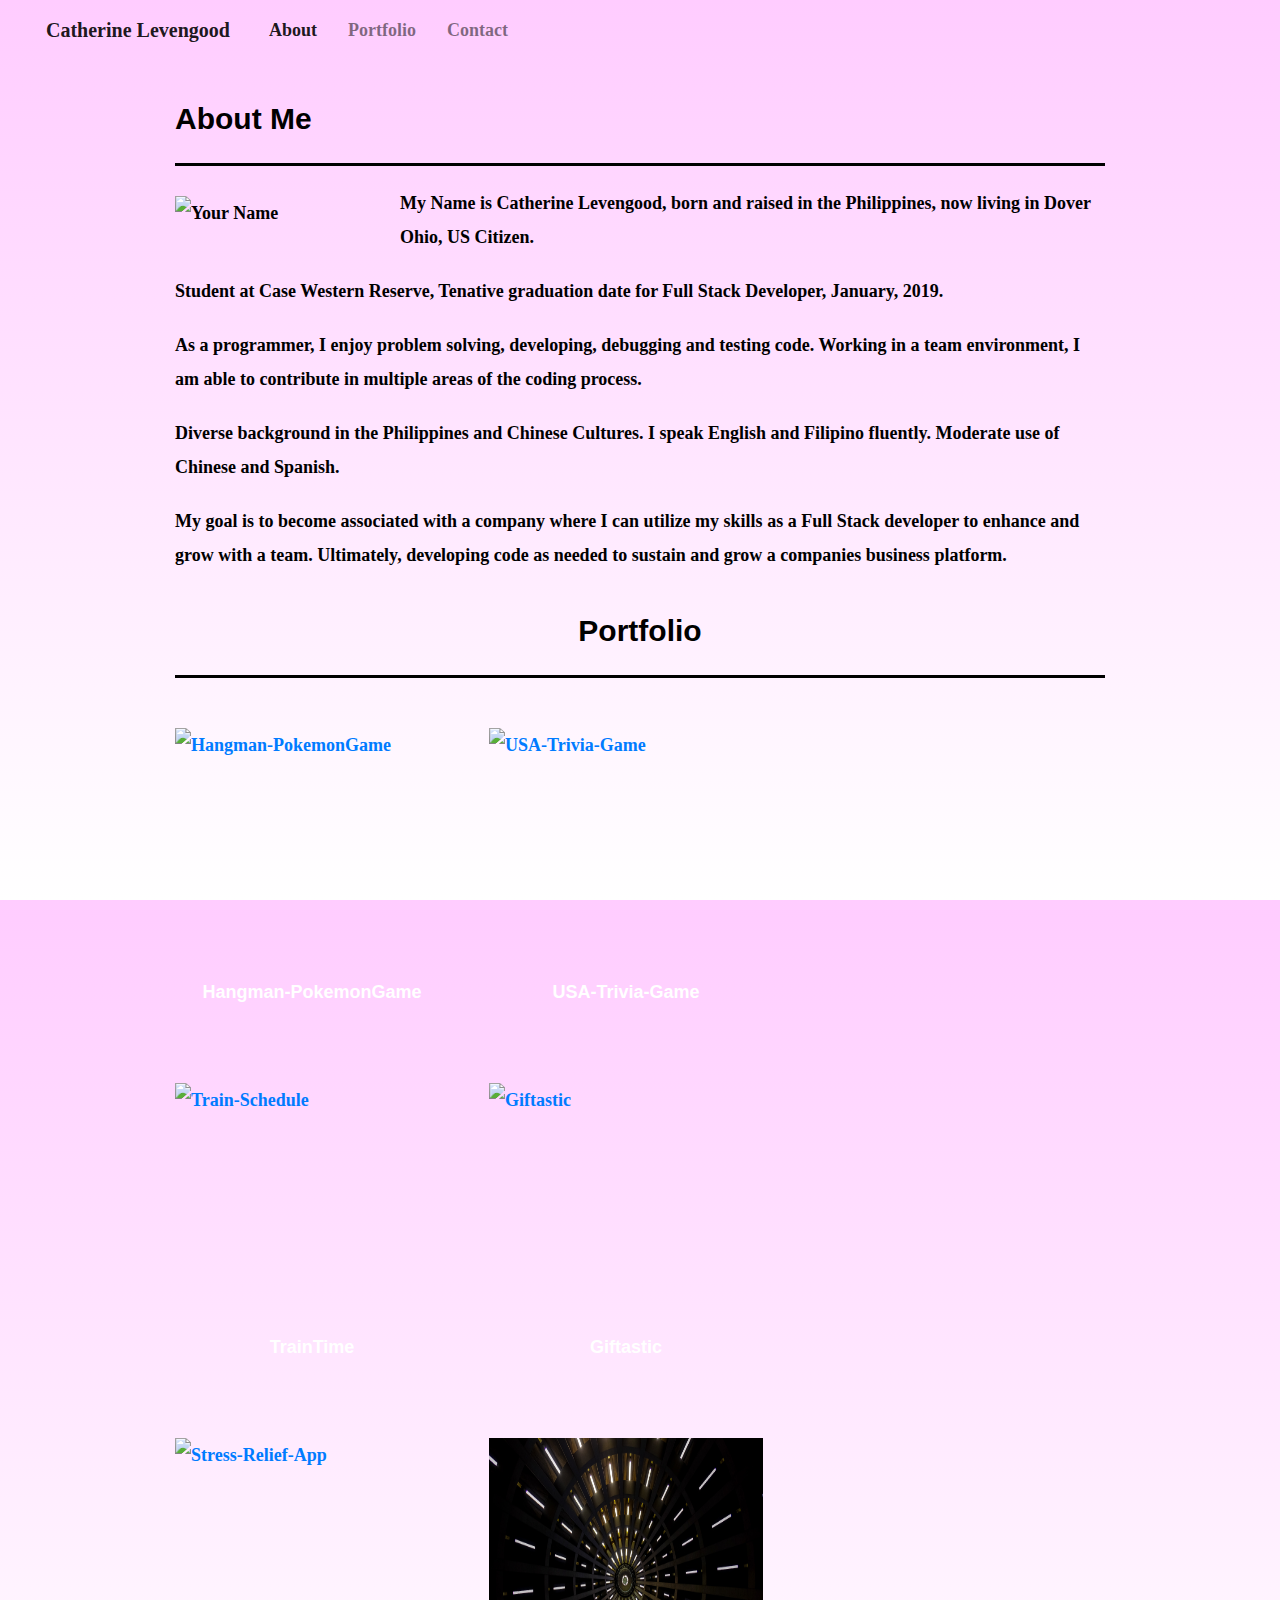
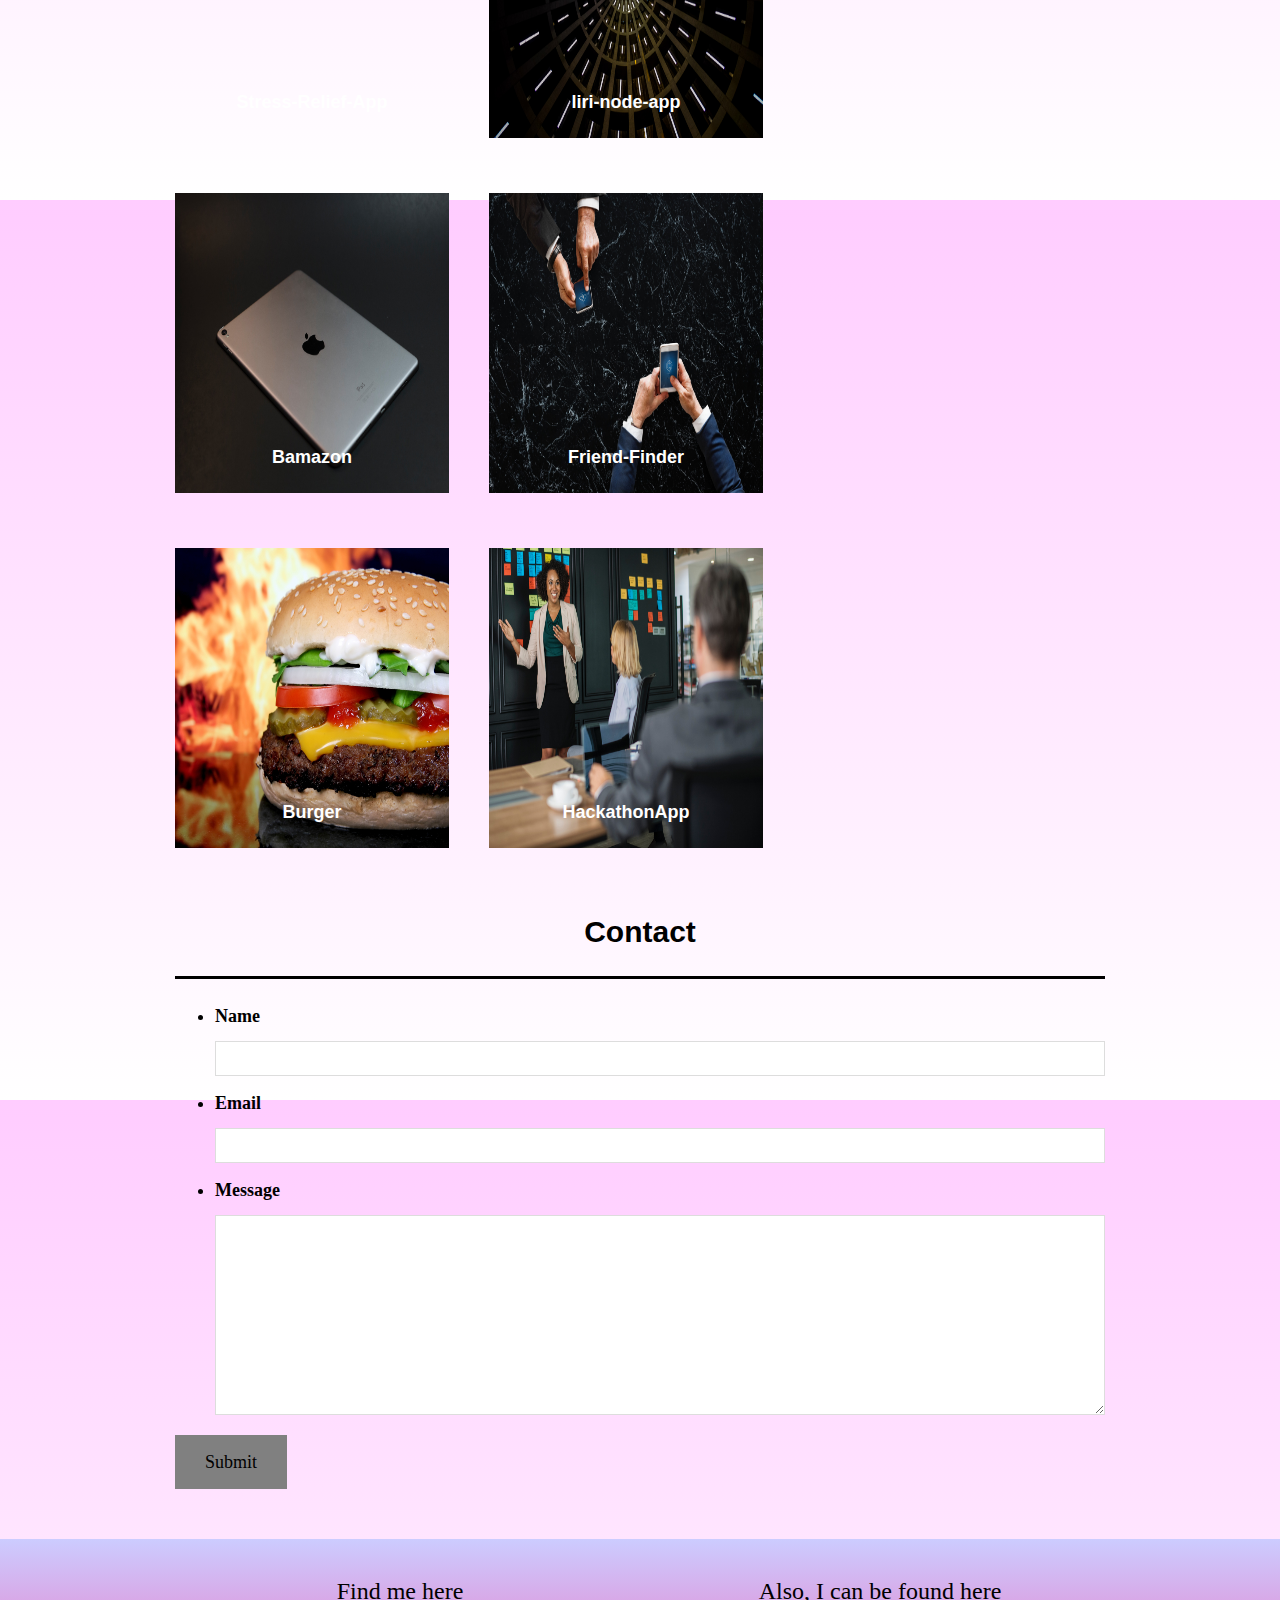
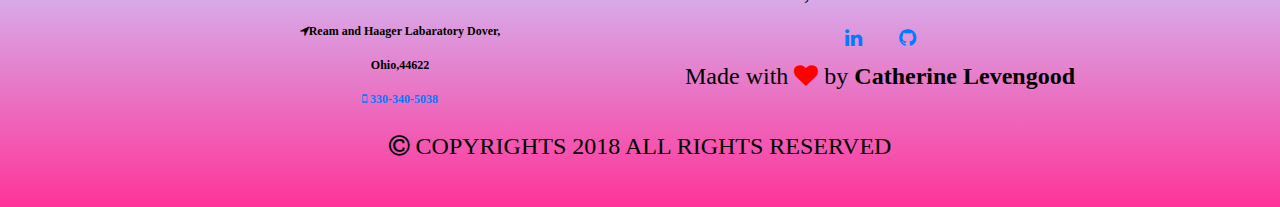
==== index.html @ 23dd5c9e "Updated portfolio" ====
<!doctype html>
<html lang="en-us">

<head>
  <meta charset="UTF-8">
  <meta name="viewport" content="width=device-width, initial-scale=1.0">
  <title>Portfolio | Catherine Levengood</title>
  <link rel="stylesheet" href="https://maxcdn.bootstrapcdn.com/bootstrap/4.0.0/css/bootstrap.min.css" rel="stylesheet">
  <link rel="stylesheet" href="https://cdnjs.cloudflare.com/ajax/libs/font-awesome/4.7.0/css/font-awesome.min.css" rel="stylesheet">
  <link rel="stylesheet" type="text/css" href="assets/css/style.css">
  <script src="https://code.jquery.com/jquery-3.3.1.slim.min.js" integrity="sha384-q8i/X+965DzO0rT7abK41JStQIAqVgRVzpbzo5smXKp4YfRvH+8abtTE1Pi6jizo"
    crossorigin="anonymous"></script>
  <script src="https://cdnjs.cloudflare.com/ajax/libs/popper.js/1.14.3/umd/popper.min.js" integrity="sha384-ZMP7rVo3mIykV+2+9J3UJ46jBk0WLaUAdn689aCwoqbBJiSnjAK/l8WvCWPIPm49"
    crossorigin="anonymous"></script>
  <script src="https://stackpath.bootstrapcdn.com/bootstrap/4.1.3/js/bootstrap.min.js" integrity="sha384-ChfqqxuZUCnJSK3+MXmPNIyE6ZbWh2IMqE241rYiqJxyMiZ6OW/JmZQ5stwEULTy"
    crossorigin="anonymous"></script>


</head>

<body>
<div class="masthead">
    <nav class="navbar navbar-expand-lg navbar-light">
      <a class="navbar-brand color" href="#">Catherine Levengood</a>
      <button class="navbar-toggler" type="button" data-toggle="collapse" data-target="#navbarNav" aria-controls="navbarNav"
        aria-expanded="false" aria-label="Toggle navigation">
        <span class="navbar-toggler-icon"></span>
      </button>
      <div class="collapse navbar-collapse" id="navbarNav">
        <ul class="navbar-nav">
          <li class="nav-item active">
            <a class="nav-link color" href="#about">About <span class="sr-only">(current)</span></a>
          </li>
          <li class="nav-item">
            <a class="nav-link color" href="#portfolio">Portfolio</a>
          </li>
          <li class="nav-item">
            <a class="nav-link color" href="#contact">Contact</a>
          </li>
           <li class="nav-item">
              <!--<a class="nav-link disabled" href="#">Disabled</a>-->
            </li>
        </ul>
      </div>
    </nav>
    <br>
    <!--AboutMe-->
    <div id="about" class="container">
      <section class="main-section">
        
        <br>
        <h1>About Me</h1>
            <img src="assets/image/catherine.jpg" class="auth-image" alt="Your Name" height="20%" width="20%">
        <p>My Name is Catherine Levengood, born and raised in the Philippines, now living in Dover Ohio, US Citizen.
          <p>Student at Case Western Reserve, Tenative graduation date for Full Stack Developer, January, 2019.
            <p>As a programmer, I enjoy problem solving, developing, debugging and testing code. Working in a team
              environment,
              I am able to contribute in multiple areas of the coding process.</p>
            <p>Diverse background in the Philippines and Chinese Cultures. I speak English and Filipino fluently.
              Moderate use of Chinese and Spanish.</p>
            <p>My goal is to become associated with a company where I can utilize my skills as a Full Stack developer
              to enhance and grow with a team.
              Ultimately, developing code as needed to sustain and grow a companies business platform.</p>
         </section>
    </div>

    <!--Portfolio-->
    <div id="portfolio" class="container">
      <section class="main-section">
        <!-- <div class="container-fluid portfolio-container-holder content-section" id="portfolio">-->
         <!--<hr>-->
          <br>
         <h1 class="text-center port-header">Portfolio</h1>
        
          <div class="work">
            <a href="https://catherinelevengood.github.io/Hangman-PokemonGame/"><img src="assets/image/pokemonball.jpg"
              class="auth-image" alt="Hangman-PokemonGame"></a>
            <h3>Hangman-PokemonGame</h3>
        </div>

        <div class="work">
          <a href="https://catherinelevengood.github.io/USA-Trivia-Game/"><img src="assets/image/trivia2.jpg" class="auth-image"
              alt="USA-Trivia-Game"></a>
          <h3>USA-Trivia-Game</h3>
        </div>

        <div class="work">
          <a href="https://catherinelevengood.github.io/TrainTime/"> <img src="assets/image/train0.jpg" class="auth-image"
              alt="Train-Schedule"></a>
          <h3>TrainTime</h3>
        </div>

        <div class="work">
          <a href="https://catherinelevengood.github.io/GifTastic/"><img src="assets/image/golf3.jpg" class="auth-image"
              alt="Giftastic"></a>
          <h3>Giftastic</h3>
        </div>

        <div class="work">
          <a href="https://dont-give-up-the-dream-corp.github.io/tdjStressRelief/"><img src="assets/image/laugh.jpg"
              class="auth-image" alt="Stress-Relief-App"></a>
          <h3>Stress-Relief-App</h3>
        </div>

        <div class="work">
          <a href="https://catherinelevengood.github.io/liri-node-app/"><img src="assets/image/liriBot.jpg"
              class="auth-image" alt="liri-node-app"></a>
          <h3>liri-node-app</h3>
        </div>

        <div class="work">
          <a href="https://github.com/catherinelevengood/bamazon"><img src="assets/image/product30.jpg"
              class="auth-image" alt="bamazon"></a>
          <h3>Bamazon</h3>
        </div>

        <div class="work">
          <a href="https://github.com/catherinelevengood/Friend-Finder"><img src="assets/image/bff2.jpg"
              class="auth-image" alt="Friend-Finder"></a>
          <h3>Friend-Finder</h3>
        </div>

        <div class="work">
          <a href="https://github.com/catherinelevengood/burger"><img src="assets/image/burger.jpg"
              class="auth-image" alt="burger"></a>
          <h3>Burger</h3>
        </div>

        <div class="work">
          <a href="https://github.com/ProjectPewter/HackathonApp"><img src="assets/image/brainstorming.jpg"
              class="auth-image" alt="HackathonApp"></a>
          <h3>HackathonApp</h3>
        </div>

        



    </div>

  </div>
  <!--Contact-->

  <div id="contact" class="container">
    
    <section class="main-section">
      <!--<hr>-->
      <br>
      <h1 class="text-center port-header">Contact</h1>
      <form id="contact-form">
        <ul>
          <li>
            <label for="name">Name</label>
            <input type="text" id="name" name="name" placeholder="" required="required">
          </li>
          <li>
            <label for="email">Email</label>
            <input type="email" id="email" name="email" placeholder="" required="required">
          </li>
          <li>
            <label for="message">Message</label>
            <textarea id="message" name="message" required="required"></textarea>
          </li>
        </ul>
        <input type="submit">
      </form>

    </section>

  </div>
  <footer>
    <div class="container footer-container">
      <div class="row footer-row">
        <div class="col-xs-12 col-sm-6 col-md-6 text-center">
          <h4 class="text-center">Find me here</h4>
          <address>
            <strong><i class="fa fa-location-arrow"></i>Ream and Haager Labaratory</strong> Dover,<br>Ohio,44622<br>
            <a class="tel" href="" type="tel"><i class="fa fa-mobile"></i><span> 330-340-5038</span></a>
          </address>
        </div>

        <div class="col-xs-12 col-md-6 col-sm-6 social-section">
          <div class="text-center">
            <h4 class="text-center">Also, I can be found here</h4>
            <div class="text-center social-buttons">
              <a href="https://www.linkedin.com/feed/" class="btn btn-default btn-lg social-button link-linkedin"><i
                  class="fa fa-linkedin"></i>
              </a>
             <!-- <a href="https://www.facebook.com/" class="btn btn-default btn-lg social-button link-facebook"><i class="fa fa-facebook"></i>
              </a>-->
              <a href="https://github.com/catherinelevengood" class="btn btn-default btn-lg social-button link-github"><i
                  class="fa fa-github"></i>
              </a>
              <h4 class="author">Made with <i class="fa fa-heart"></i> by <strong>Catherine Levengood</strong></h4>
            </div>
          </div>
        </div>
      </div>
      <div class="row">
        <div class="col-12">
          <h4><i class=" text-center fa fa-copyright"></i> COPYRIGHTS 2018 ALL RIGHTS RESERVED</h4>

        </div>
      </div>

    </div>
  </footer>
</body>

</html>
---- assets/css/style.css ----
/* portfolio page */
/*.masthead {
  background:
  width: 100vw;
  height: 100vh;
}*/
.bg-light {
  background-color: 0!important;
}



.work {
  position: relative;
  float: left;
  width: 274px;
  margin: 20px 0 25px;
  overflow: auto;
  margin-right: 40px;

}

/*.color {
  color: white;
}*/

.my-div {
  border-color: white;
  background-color: teal;
  border: 1px solid black !IMPORTANT;

}

/* 
.work:nth-child {
} */

.work img {
  width: 100%;
  height: 300px;
  border: 0 none;
  opacity: 1 default;
}

.work h3 {
  position: absolute;
  bottom: 10px;
  width: 100%;
  padding: 16px;
  margin-bottom: 0;
  font-weight: bold 50px;
  line-height: 20px;
  color: white;
  text-align: center;
  /*background: ;*/
  /* border-bottom: 0;*/
}

.auth-image {
  float: left;
  width: 200px;
  height: auto;
  margin-top: 10px;
  margin-right: 25px;
}

/* contact page */

#contact-form ul {
  margin-bottom: 20px;
}

#contact-form li {
  margin-bottom: 10px;
}

label,
input[type=text],
input[type=email],
textarea {
  display: block;
  width: 100%;
}

input[type=text],
input[type=email],
textarea {
  height: 35px;
  padding: 0 10px;
  font-size: 14px;
  border: 1px solid #ddd;
}

textarea {
  height: 200px;
}

input[type=submit] {
  padding: 10px 30px;
  font-size: 18px;
  color:black;
  cursor: pointer;
  background: gray;
  border: 0 none;
}

body {
  font-family:'Tinos', serif; 
  font-size: 18px;
  font-weight: 900;
  line-height: 34px;
  color: black;
  height: 100vh;
  background: linear-gradient(to bottom, #ffccff 0%, #ffffff);
}

* {
  box-sizing: border-box;
  margin: 0;
}

/* sticky footer styling */

/* https://css-tricks.com/snippets/css/sticky-footer/ */

html,
body {
  height: 100%;

}

.wrapper {
  height: auto !important;
  height: 100%;
  min-height: 100%;
  margin: 0 auto -105px;
}

footer,
.push {
  margin-top: 50px;
}

/* end sticky footer styling */

/* start hover styling */

#logo:hover,
input[type=submit]:hover {
  background:white;
}

nav a:hover {
  color:teal;
}

.social:hover {
  cursor: pointer;
  opacity: 0.8;
}

/* end hover styling */

/* general styling */

.container {
  width: 100%;
  max-width: 960px;
  margin: 0 auto;
  clear: both;
}

h1,
h2,
h3,
p {
  margin-bottom: 20px;
}

p:last-child {
  margin-bottom: 0;
}

h1,
h2,
h3 {
  font-family: 'Noto Sans', sans-serif;;
  font-weight: bolder;
  color:black;

}

h1 {
  padding-bottom: 20px;
  font-size: 30px;
  line-height: 49px;
  border-bottom: 3px solid black;
}

.port-header {
  border-top: 3px solid (241, 231, 231, 0.945);
}

h2,
h3 {
  font-size: 18px;
  color: black;
}
/* header */

#logo {
  float: left;
  width: 400px;
  height: 90px;
  font-family: Georgia, Times, "Times New Roman", serif;
  font-size: 30px;
  font-weight: 700;
  line-height: 90px;
  color: #fff;
  text-align: center;
  text-decoration: none;
  background: teal;
}

#mynav {
  width: 100%;
  background-color: teal;
  color: #fff;
}

nav {
  float: left;
}

nav a {
  display: inline-block;
  padding-left: 15px;
  margin-left: 15px;
  line-height: 18px;
  color:gray;
  text-decoration: none;
  border-left: 1px solid #efefef;
}

.img {
  background-position: center center;
}

nav a:first-child {
  border-left: 0 none;
}

/* footer */

footer {
  padding: 3%;
  clear: both;
  font-size: 12px;
  /*color: #fff;
  color: white;*/
  text-align: center;
  background: linear-gradient(to top, #ff3399 0%, #ccccff 100%);
  /*border-top: 8px solid #4aaaa5;*/
}

.fa-heart {
  color: red;
}
/* sidebar */

.sidebar {
  float: right;
  width: 100%;
  max-width: 270px;
  padding: 30px;
  margin-bottom: 20px;
  background: black;
  border: 1px solid black;
}

h3,
.sidebar h2 {
  padding-bottom: 20px;
  margin-bottom: 15px;
  line-height: 22px;

}

.social {
  width: 62px;
  height: 62px;
  margin-top: 8px;
  margin-right: 5px;
}

.social:last-child {
  margin-right: 0;
}

@media only screen and (max-width: 980px) {
  .container {
    padding: 0 20px;
    max-width: 768px;
  }

  #main-container {
    padding-top: 130px
  }

  .main-section {
    max-width: 420px;
  }

  .work {
    width: 100px;
  }

  .auth-image {
    width: 100%;
    margin-bottom: 20px;
  }
}

@media only screen and (max-width: 768px) {

  .main-section,
  .sidebar {
    max-width: 100%;
  }

  #main-container {
    overflow: auto;
  }

  .sidebar {
    margin-bottom: 40px;
  }

  .work {
    width: 47%;
    margin-bottom: 10px;
  }

  .work:nth-child(even) {
    margin-right: 0;
  }

  .work:nth-child(odd) {
    float: right;
  }

  .auth-image {
    width: 50%;
  }

  @media only screen and (max-width: 640px) {
    #masthead {
      position: static;
      margin-bottom: 20px;
    }

    header.container {
      padding: 0;
    }

    #main-container {
      padding-top: 0;
    }

    .work {
      width: 100%;
      margin: auto;
    }

    nav {
      text-align: center;
      width: 100%;
      margin: 15px 0;
    }

    nav a {
      width: 30%;
      padding-left: 0;
      margin-left: 0;
    }
  }



}
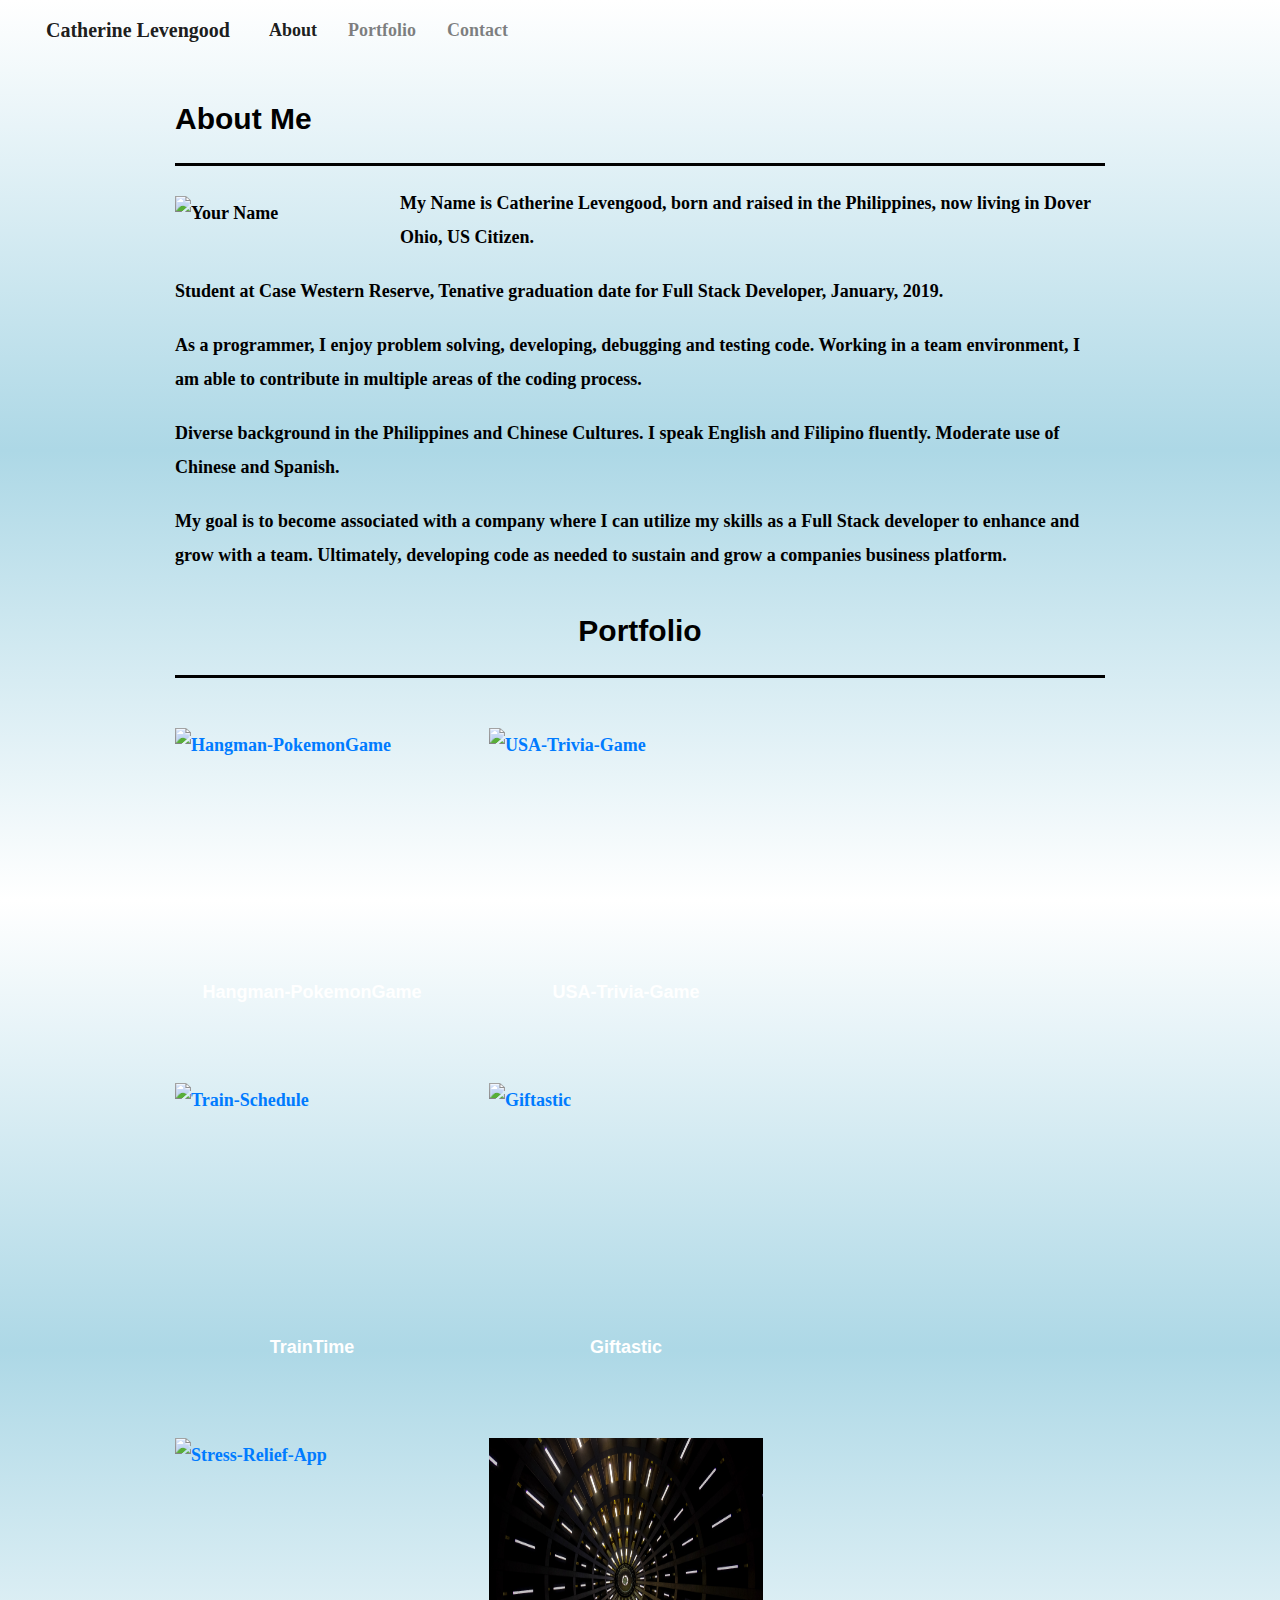
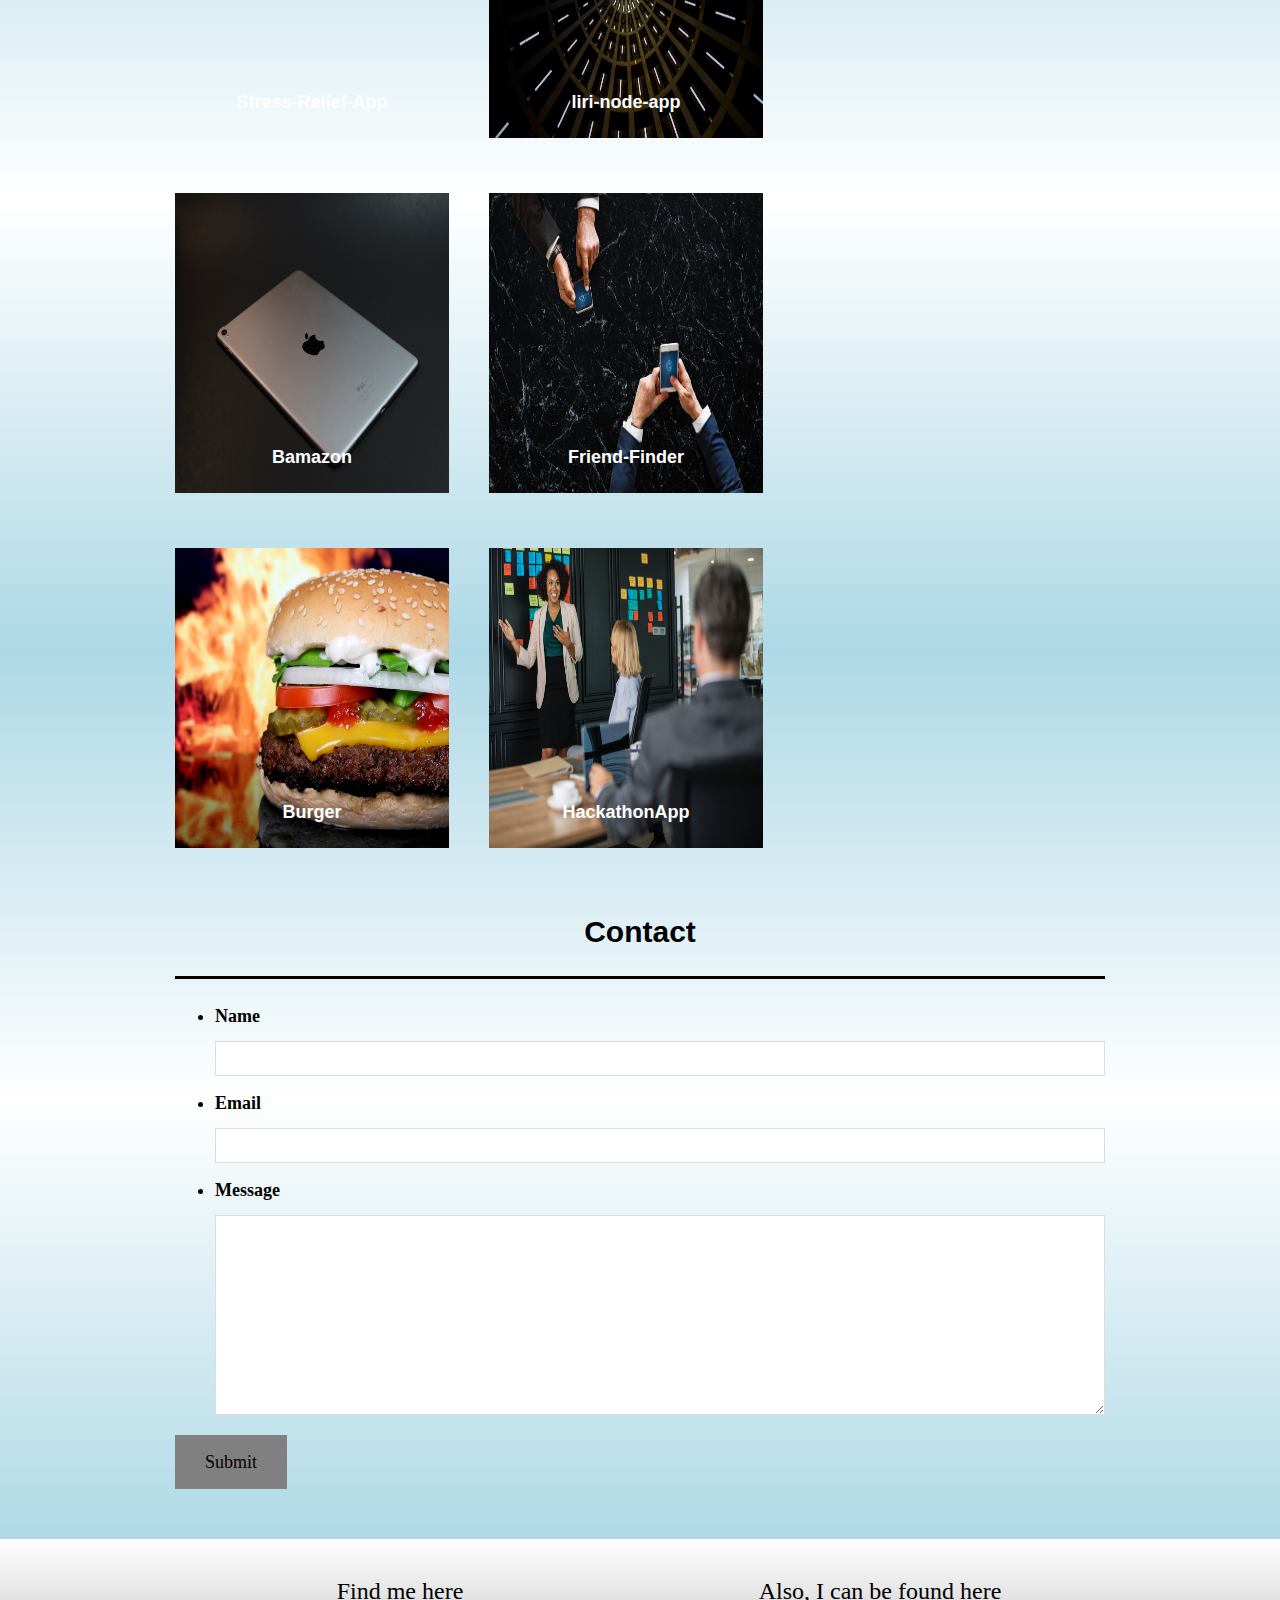
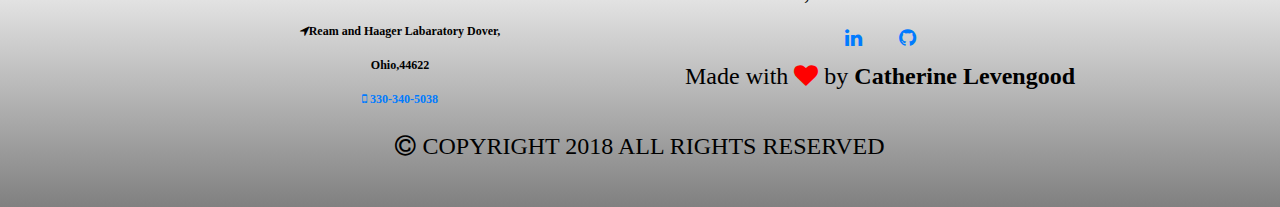
==== commit 1f769ecf: "update" ====
--- a/index.html
+++ b/index.html
@@ -198,7 +198,7 @@
       </div>
       <div class="row">
         <div class="col-12">
-          <h4><i class=" text-center fa fa-copyright"></i> COPYRIGHTS 2018 ALL RIGHTS RESERVED</h4>
+          <h4><i class=" text-center fa fa-copyright"></i> COPYRIGHT 2018 ALL RIGHTS RESERVED</h4>
 
         </div>
       </div>
--- a/assets/css/style.css
+++ b/assets/css/style.css
@@ -111,7 +111,7 @@
   line-height: 34px;
   color: black;
   height: 100vh;
-  background: linear-gradient(to bottom, #ffccff 0%, #ffffff);
+  background-image:linear-gradient(white, lightblue,white);
 }
 
 * {
@@ -259,7 +259,7 @@
   /*color: #fff;
   color: white;*/
   text-align: center;
-  background: linear-gradient(to top, #ff3399 0%, #ccccff 100%);
+  background: linear-gradient(white,grey);
   /*border-top: 8px solid #4aaaa5;*/
 }
 
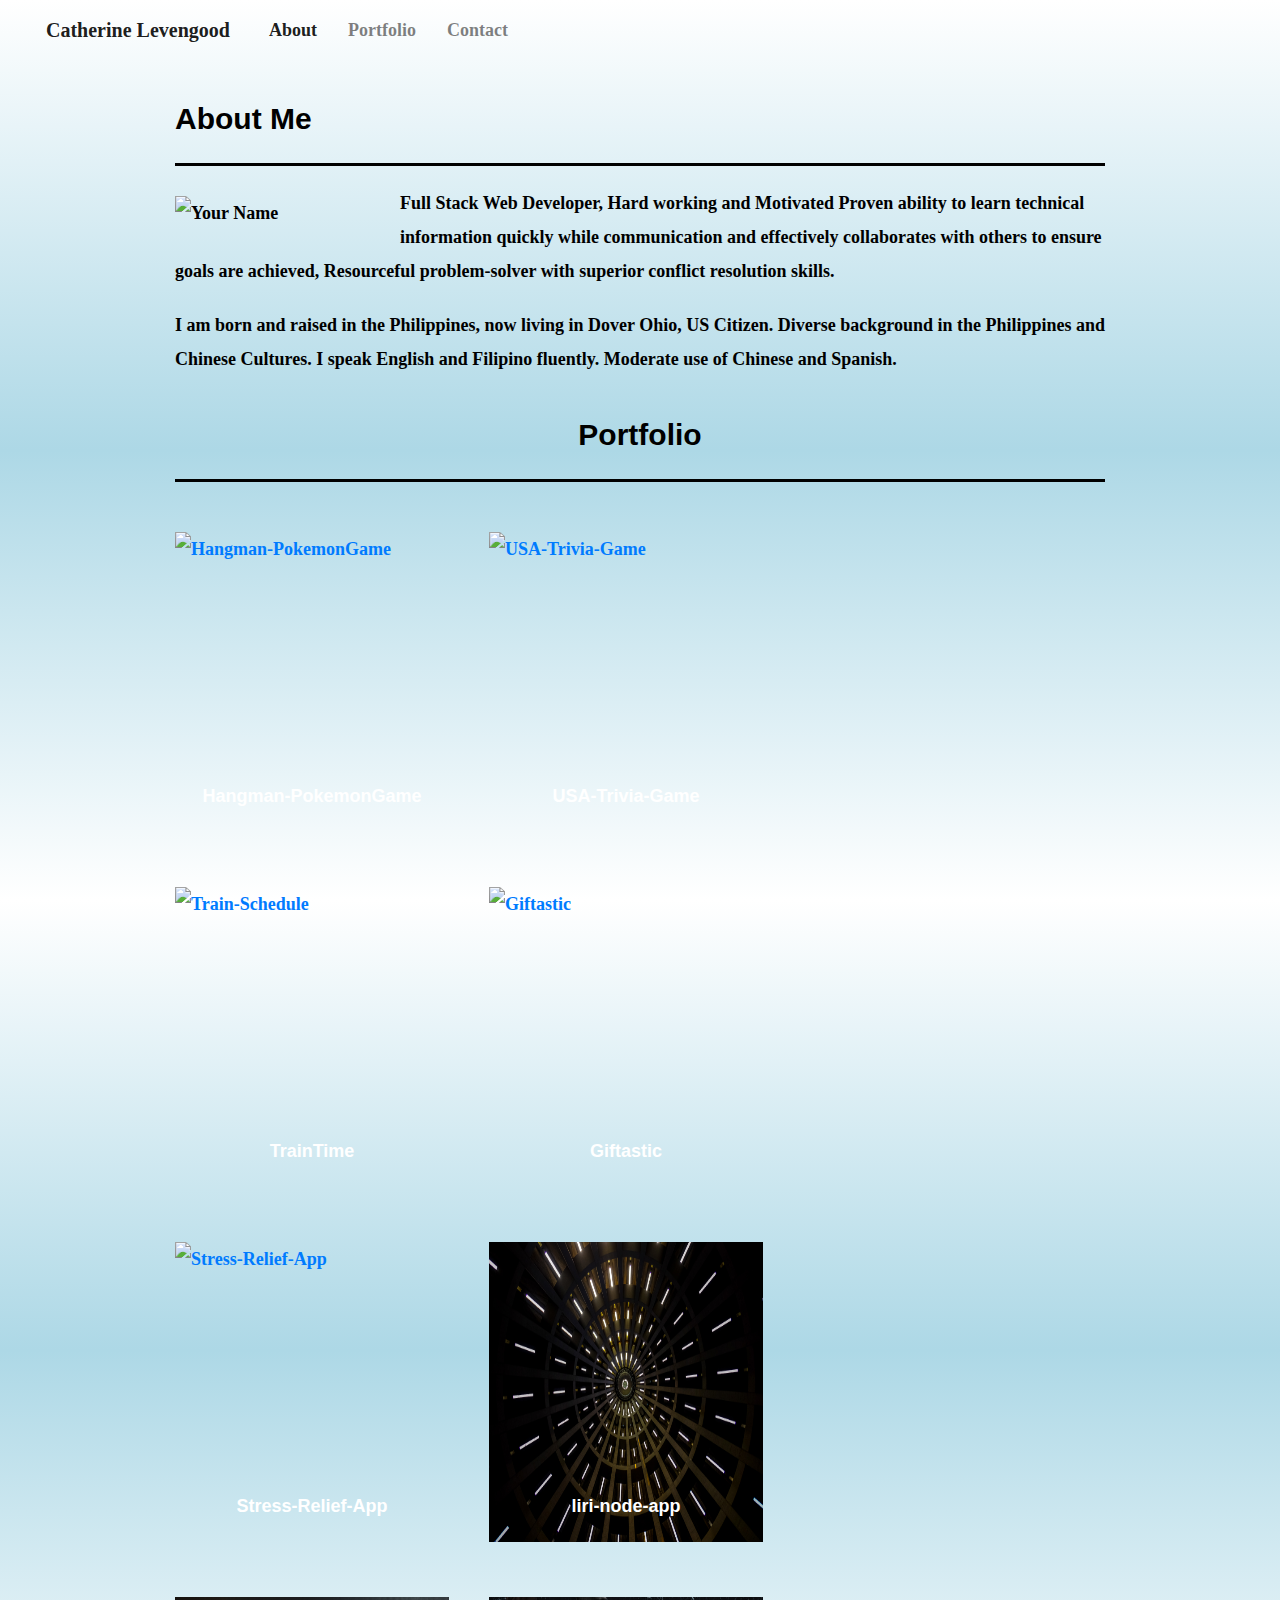
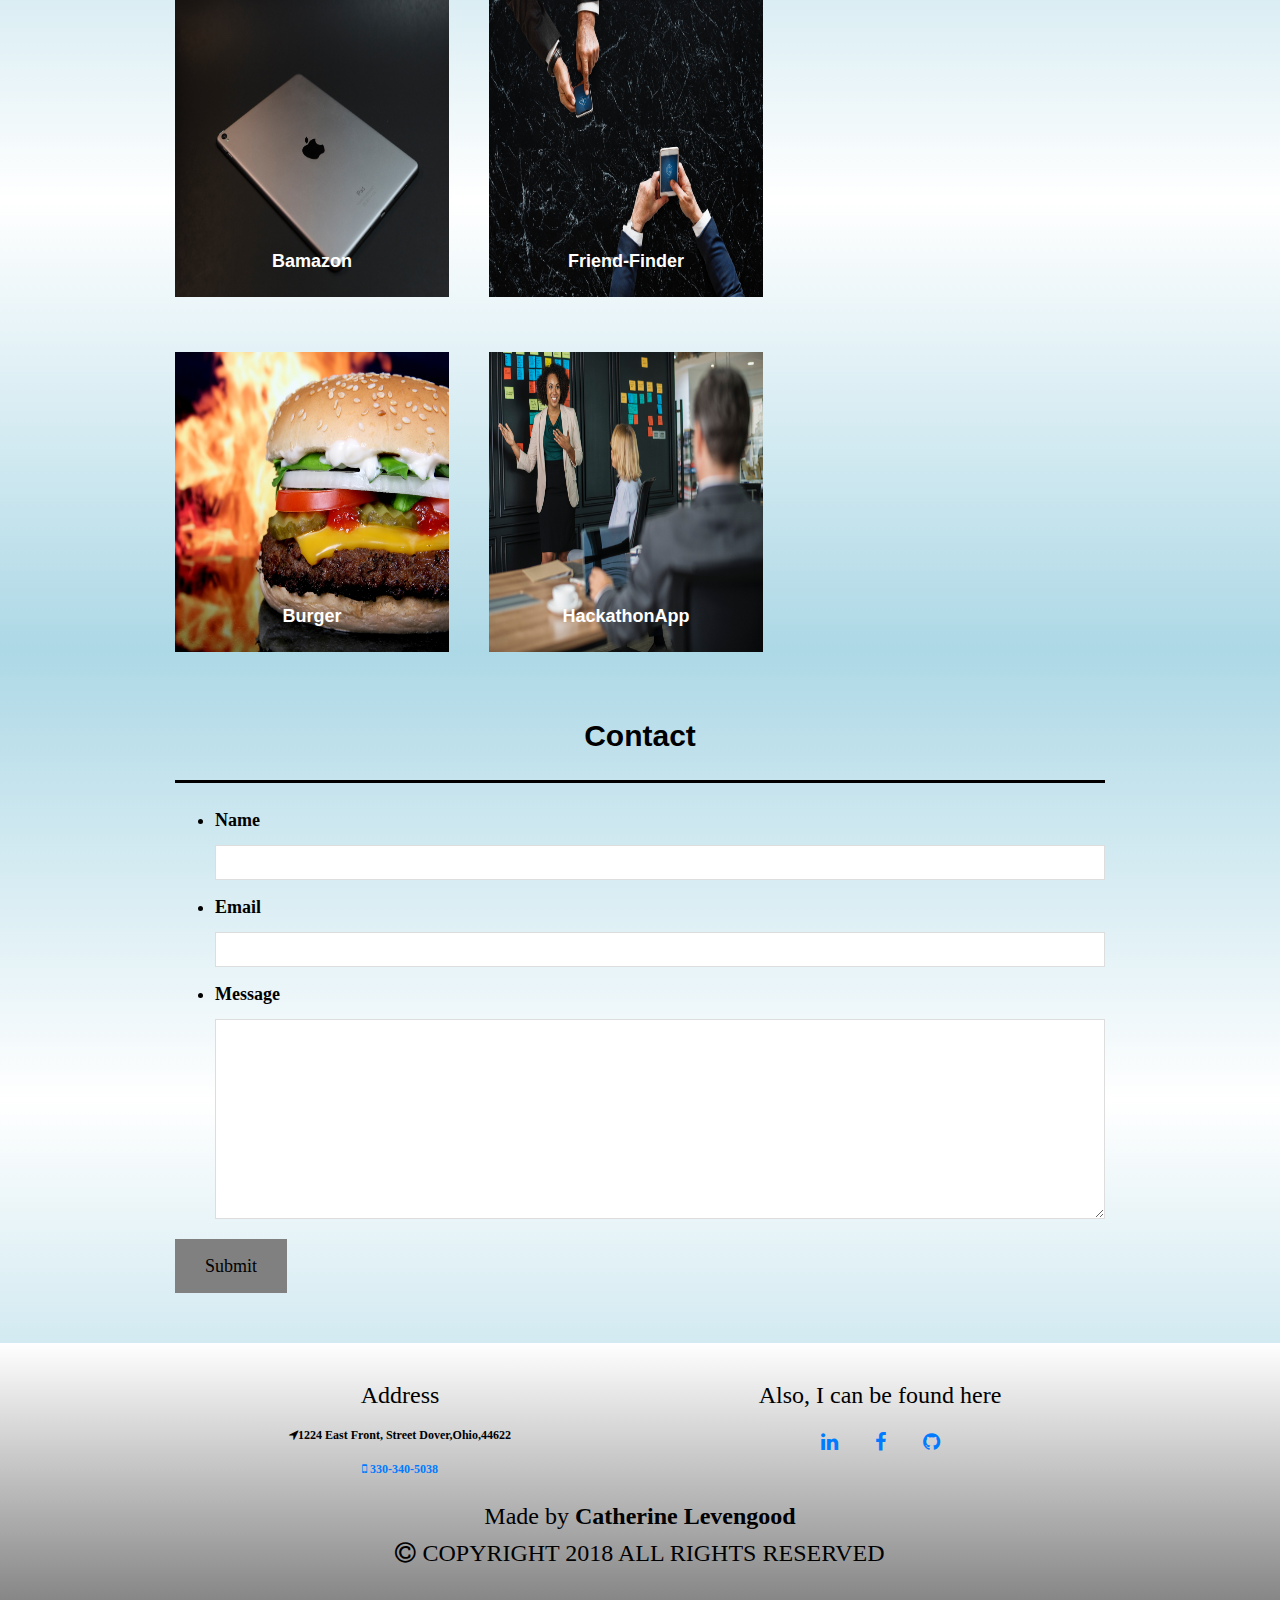
==== commit 332dbe94: "Update about me" ====
--- a/index.html
+++ b/index.html
@@ -51,16 +51,11 @@
         <br>
         <h1>About Me</h1>
             <img src="assets/image/catherine.jpg" class="auth-image" alt="Your Name" height="20%" width="20%">
-        <p>My Name is Catherine Levengood, born and raised in the Philippines, now living in Dover Ohio, US Citizen.
-          <p>Student at Case Western Reserve, Tenative graduation date for Full Stack Developer, January, 2019.
-            <p>As a programmer, I enjoy problem solving, developing, debugging and testing code. Working in a team
-              environment,
-              I am able to contribute in multiple areas of the coding process.</p>
-            <p>Diverse background in the Philippines and Chinese Cultures. I speak English and Filipino fluently.
-              Moderate use of Chinese and Spanish.</p>
-            <p>My goal is to become associated with a company where I can utilize my skills as a Full Stack developer
-              to enhance and grow with a team.
-              Ultimately, developing code as needed to sustain and grow a companies business platform.</p>
+            <p>Full Stack Web Developer, Hard working and Motivated Proven ability to learn technical information quickly while communication and effectively collaborates with others to ensure goals are achieved, Resourceful problem-solver with superior conflict resolution skills.</p>
+            <p>I am born and raised in the Philippines, now living in Dover Ohio, US Citizen.
+                Diverse background in the Philippines and Chinese Cultures. I speak English and Filipino fluently.
+                Moderate use of Chinese and Spanish.</p>
+           
          </section>
     </div>
 
@@ -172,10 +167,10 @@
     <div class="container footer-container">
       <div class="row footer-row">
         <div class="col-xs-12 col-sm-6 col-md-6 text-center">
-          <h4 class="text-center">Find me here</h4>
+         <h4 class="text-center">Address</h4>
           <address>
-            <strong><i class="fa fa-location-arrow"></i>Ream and Haager Labaratory</strong> Dover,<br>Ohio,44622<br>
-            <a class="tel" href="" type="tel"><i class="fa fa-mobile"></i><span> 330-340-5038</span></a>
+            <strong><i class="fa fa-location-arrow"></i>1224 East Front, Street</strong> Dover,Ohio,44622
+            <a class="tel" href="" type="tel"><br><i class="fa fa-mobile"></i><span> 330-340-5038</span></a>
           </address>
         </div>
 
@@ -186,18 +181,19 @@
               <a href="https://www.linkedin.com/feed/" class="btn btn-default btn-lg social-button link-linkedin"><i
                   class="fa fa-linkedin"></i>
               </a>
-             <!-- <a href="https://www.facebook.com/" class="btn btn-default btn-lg social-button link-facebook"><i class="fa fa-facebook"></i>
-              </a>-->
+              <a href="https://www.facebook.com/" class="btn btn-default btn-lg social-button link-facebook"><i class="fa fa-facebook"></i>
+              </a>
               <a href="https://github.com/catherinelevengood" class="btn btn-default btn-lg social-button link-github"><i
                   class="fa fa-github"></i>
               </a>
-              <h4 class="author">Made with <i class="fa fa-heart"></i> by <strong>Catherine Levengood</strong></h4>
+              <!--<h4 class="author">Made with <i class="fa fa-heart"></i> by <strong>Catherine Levengood</strong></h4>-->
             </div>
           </div>
         </div>
       </div>
       <div class="row">
         <div class="col-12">
+            <h4 class="author">Made <!--with <i class="fa fa-heart">--></i> by <strong>Catherine Levengood</strong></h4>
           <h4><i class=" text-center fa fa-copyright"></i> COPYRIGHT 2018 ALL RIGHTS RESERVED</h4>
 
         </div>
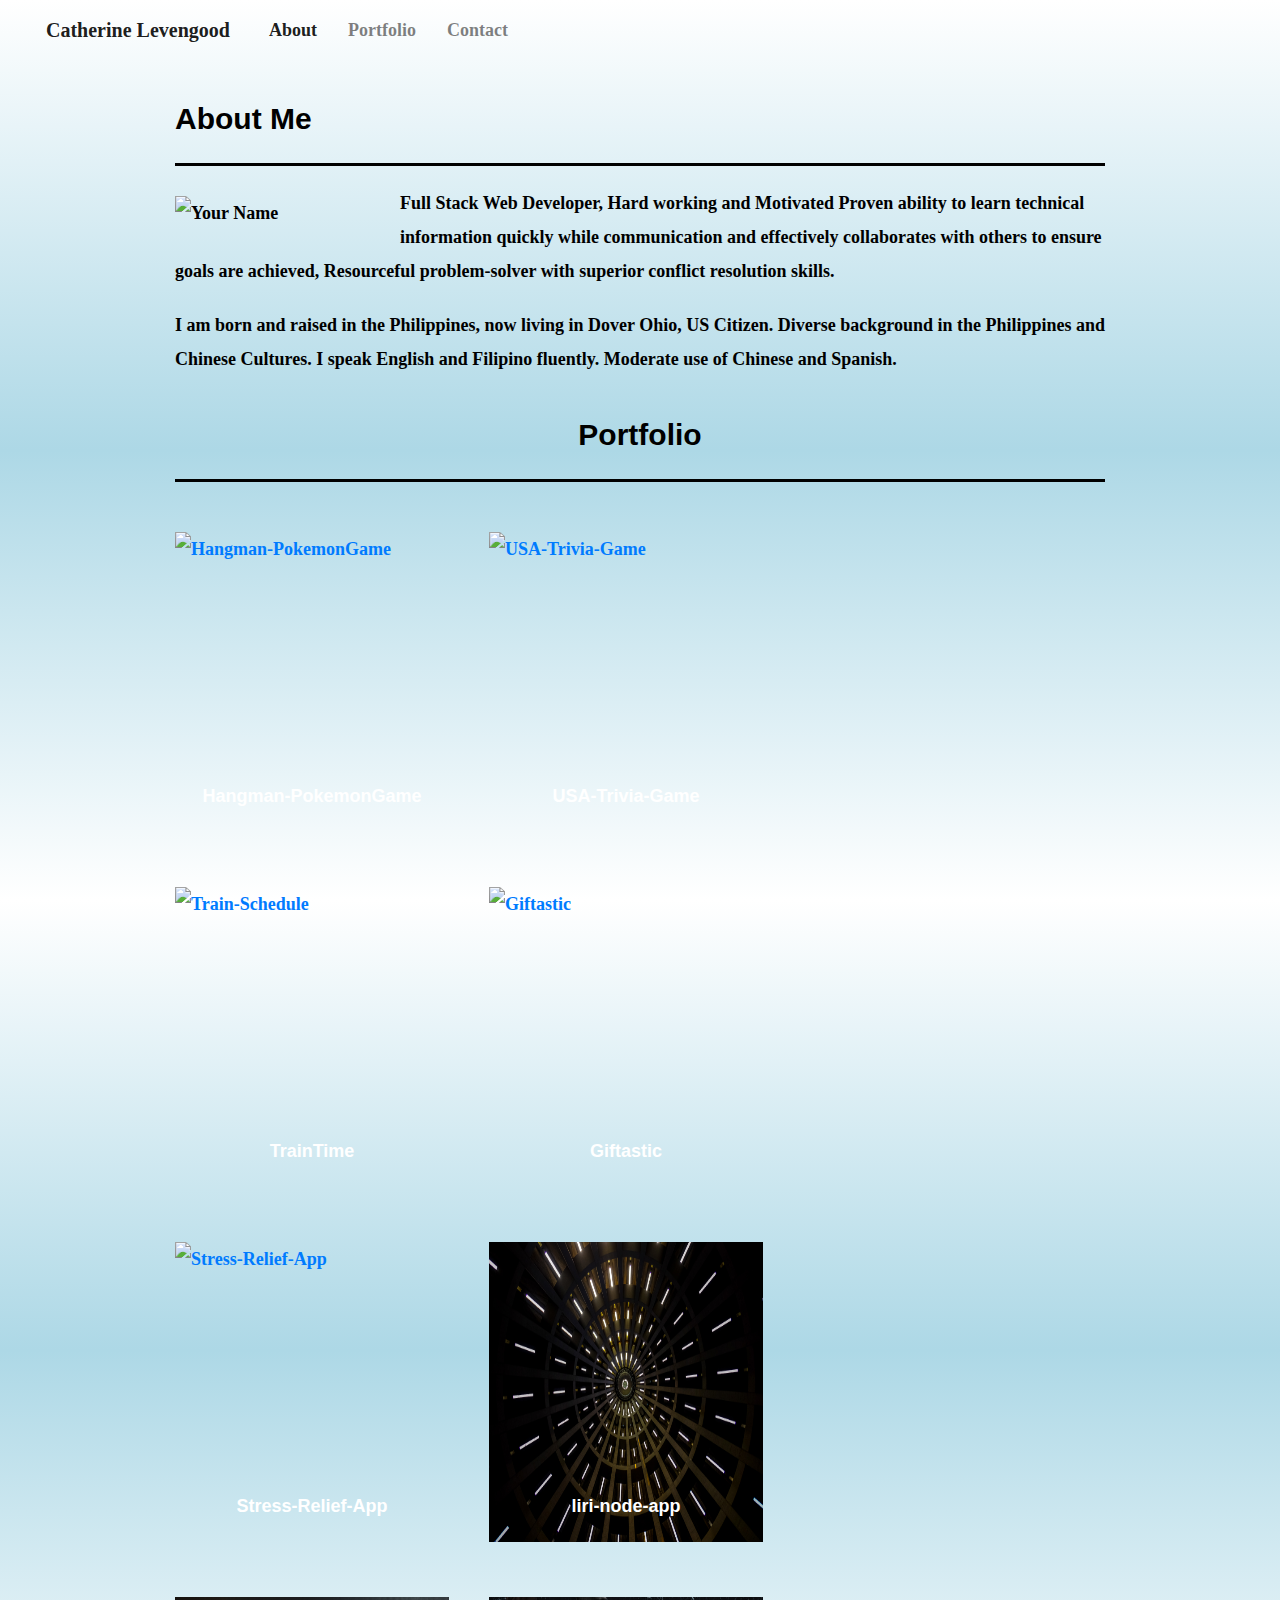
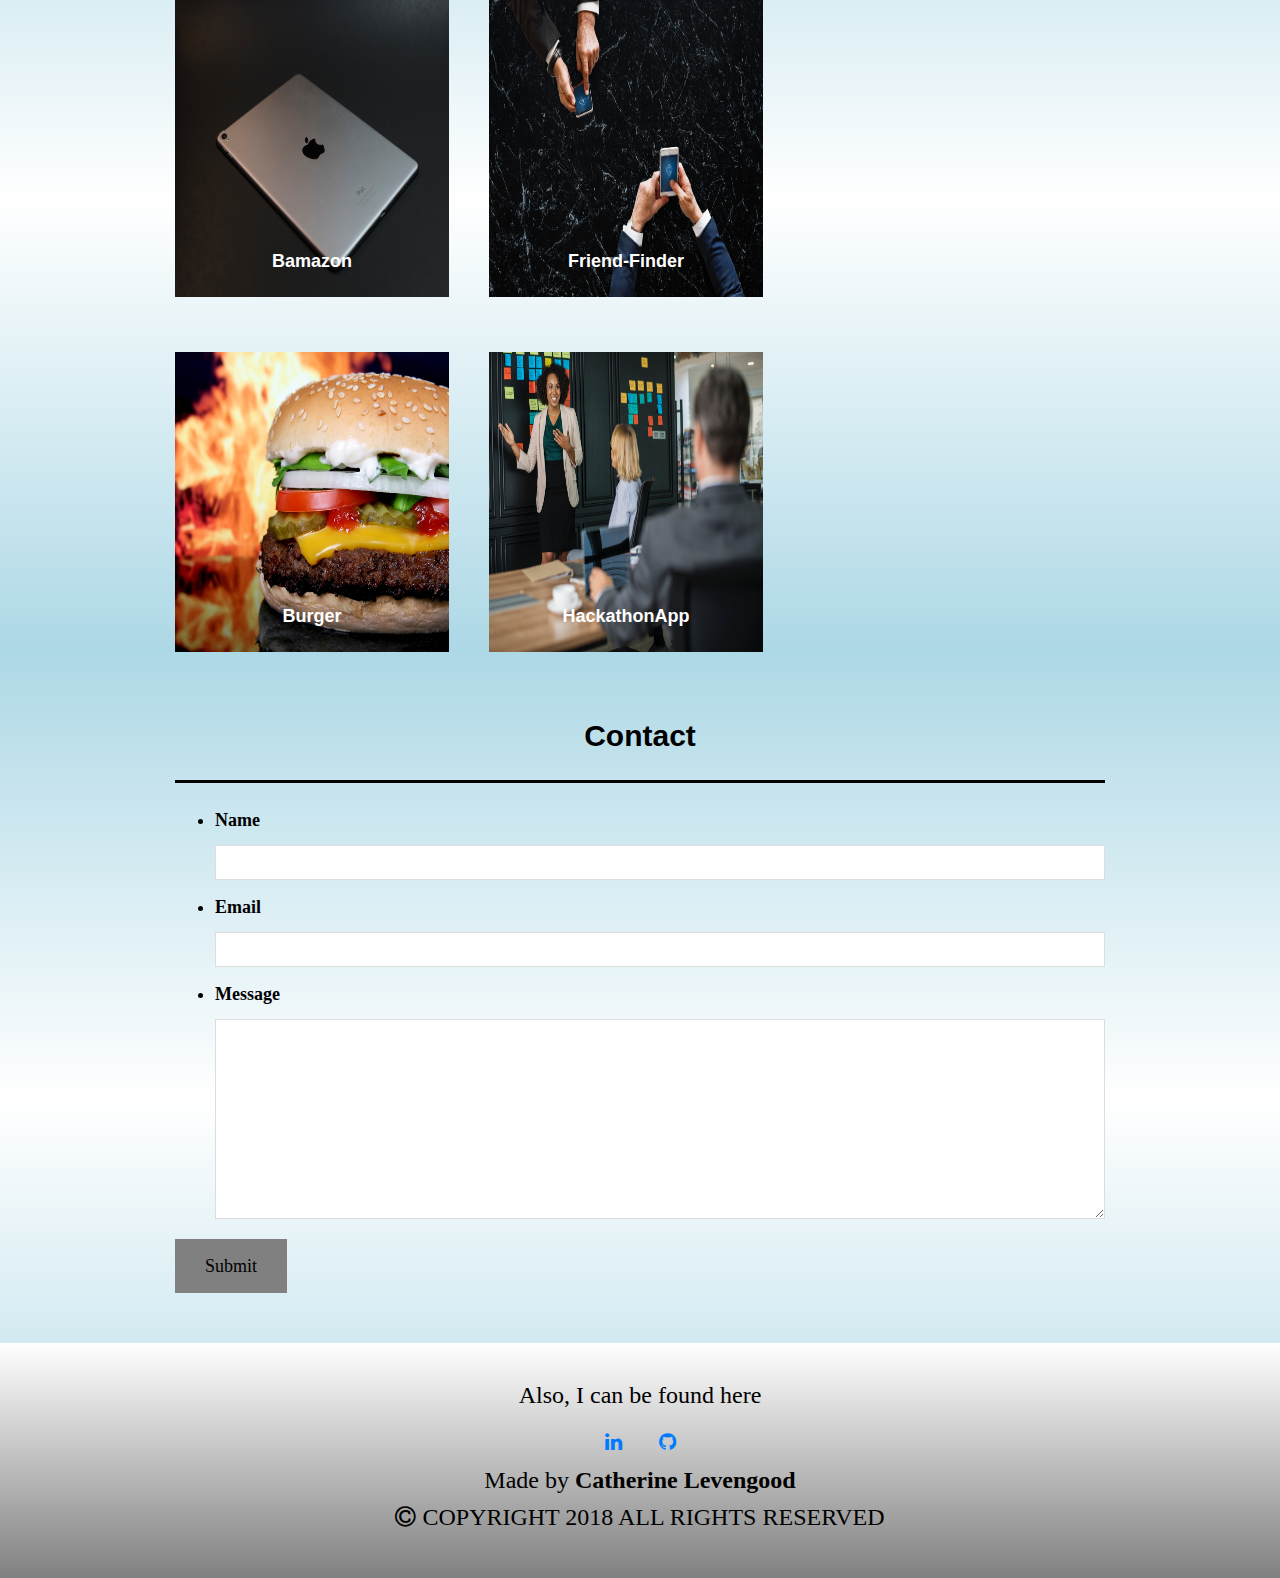
==== commit e6d124f3: "update files" ====
--- a/index.html
+++ b/index.html
@@ -164,36 +164,26 @@
 
   </div>
   <footer>
-    <div class="container footer-container">
+   <!-- <div class="container footer-container">
       <div class="row footer-row">
         <div class="col-xs-12 col-sm-6 col-md-6 text-center">
-         <h4 class="text-center">Address</h4>
-          <address>
-            <strong><i class="fa fa-location-arrow"></i>1224 East Front, Street</strong> Dover,Ohio,44622
-            <a class="tel" href="" type="tel"><br><i class="fa fa-mobile"></i><span> 330-340-5038</span></a>
-          </address>
+          <div class="col-xs-12 col-md-6 col-sm-6 social-section">
         </div>
-
-        <div class="col-xs-12 col-md-6 col-sm-6 social-section">
-          <div class="text-center">
-            <h4 class="text-center">Also, I can be found here</h4>
-            <div class="text-center social-buttons">
-              <a href="https://www.linkedin.com/feed/" class="btn btn-default btn-lg social-button link-linkedin"><i
-                  class="fa fa-linkedin"></i>
-              </a>
-              <a href="https://www.facebook.com/" class="btn btn-default btn-lg social-button link-facebook"><i class="fa fa-facebook"></i>
-              </a>
-              <a href="https://github.com/catherinelevengood" class="btn btn-default btn-lg social-button link-github"><i
-                  class="fa fa-github"></i>
-              </a>
-              <!--<h4 class="author">Made with <i class="fa fa-heart"></i> by <strong>Catherine Levengood</strong></h4>-->
-            </div>
-          </div>
-        </div>
-      </div>
+      </div>-->
       <div class="row">
         <div class="col-12">
-            <h4 class="author">Made <!--with <i class="fa fa-heart">--></i> by <strong>Catherine Levengood</strong></h4>
+            <div class="text-center">
+                <h4 class="text-center">Also, I can be found here</h4>
+                <div class="text-center social-buttons">
+                  <a href="https://www.linkedin.com/feed/" class="btn btn-default btn-lg social-button link-linkedin"><i
+                      class="fa fa-linkedin"></i>
+                    </a>
+                  <a href="https://github.com/catherinelevengood" class="btn btn-default btn-lg social-button link-github"><i
+                      class="fa fa-github"></i>
+                  </a>
+                </div>
+              </div>
+            <h4 <i class="author">Made <!--with <i class="fa fa-heart">--></i> by <strong>Catherine Levengood</strong></h4>
           <h4><i class=" text-center fa fa-copyright"></i> COPYRIGHT 2018 ALL RIGHTS RESERVED</h4>
 
         </div>
